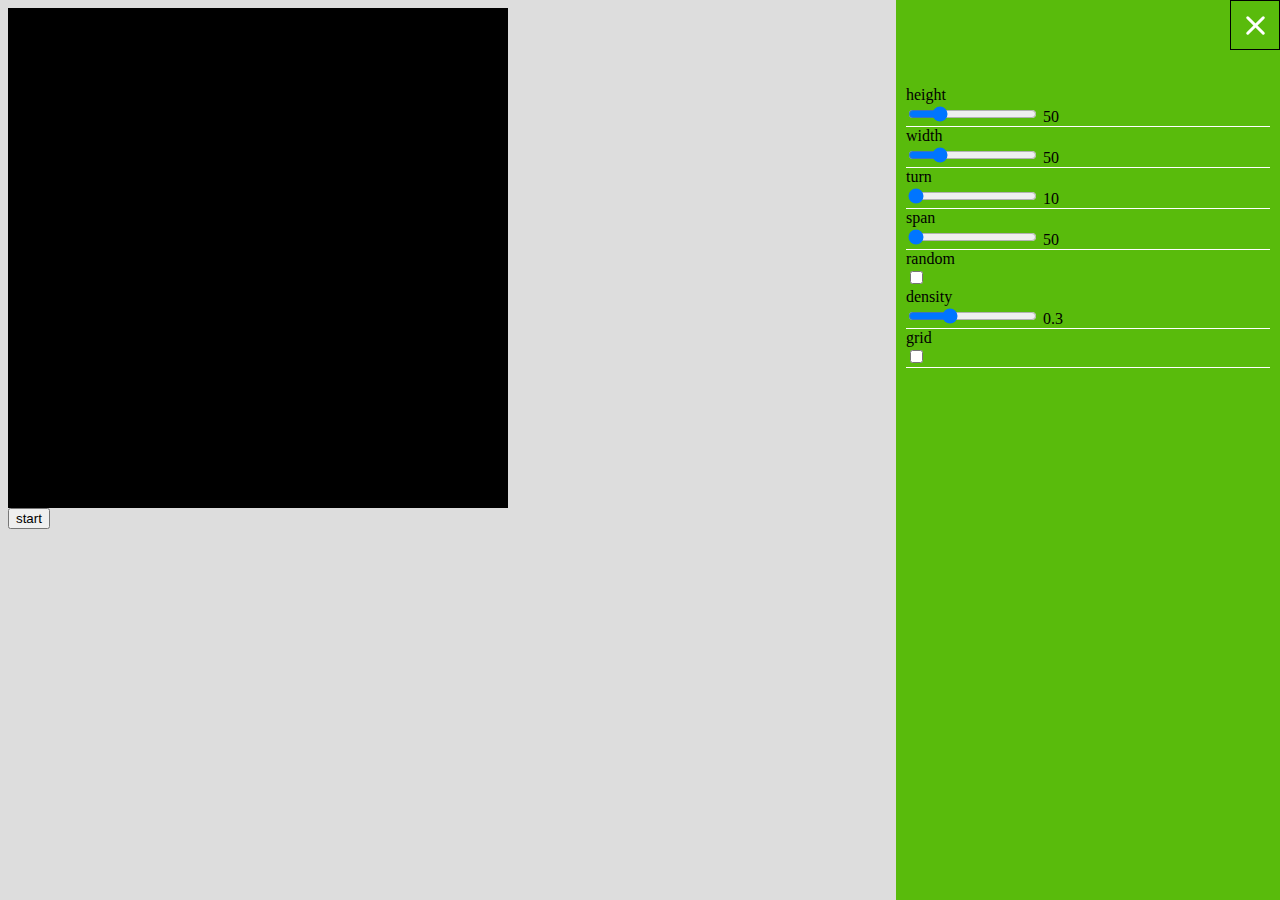
==== index.html @ d2bcdb82 "Rename lifegame.html to index.html" ====
<!DOCTYPE html>
<html>
<head>
<meta charset="UTF-8">
<title>LIFE GAME</title>
<link href="style.css" rel="stylesheet">
<script src="app.js"></script>
</head>
<body>
<header>
	<div class="hamburger-menu">
		<input type="checkbox" id="menu-btn-check" checked>
		<label for="menu-btn-check" class="menu-btn"><span></span></label>
		<!--ここからメニュー-->
		<div class="menu-content">
			<ul>
			<li>
				<div>height</div>
				<input type="range" name="height" min="10" max="200" step="10" 
					value="50" id="rngHeight" onchange="setUpView()">
				<span id="rngHeightValue"></span>
			</li>
			<li>
				<div>width</div>
				<input type="range" name="width" min="10" max="200" step="10" 
				value="50" id="rngWidth" onchange="setUpView()">
				<span id="rngWidthValue"></span>
			</li>
			<li>
				<div>turn</div>
				<input type="range" name="turn" min="10" max="200" step="10" 
				value="10" id="rngTurn" onchange="changeTurn()">
				<span id="rngTurnValue"></span>
			</li>
			<li>
				<div>span</div>
				<input type="range" name="span" min="50" max="1000" step="50" 
				value="50" id="rngSpan" onchange="changeSpan()">
				<span id="rngSpanValue"></span>
			</li>
			<li>
				<div>random</div>
				<input type="checkbox" id="chckbxRandom" onchange="changeRandom()">
				<div>density</div>
				<input type="range" min="0" max="1" step="0.01" value="0.3"
					id="rngDensity" onchange="changeDensity()">
				<span id="rngDensityValue"></span>
			</li>
			<li>
				<div>grid</div>
				<input type="checkbox" id="chckbxGrid" onchange="changeGrid()">
			</li>
			</ul>
		</div>
	<!--ここまでメニュー-->
	</div>
</header>
<div id="field">
	
</div>
<button onclick="run()">start</button>
</body>
</html>
---- style.css ----
@charset "UTF-8";

body{
	background-color: #dddddd;
}

.wrapper{
	display: flex;
}

.block{
	height: 10px;
	width: 10px;
/*	border: black solid 0.1px;*/
}

.alive{
	background-color: #00ff00;
	
}

.dead{
	background-color: black;
	transition: 0.35s;
}

.grid{
	border:solid #666666 ;
	border-width: 1px 0px 0px 1px;
}


/*test*/
.menu-btn {
    position: fixed;
    top: 0;
    right: 0;
    display: flex;
    height: 3em;
    width: 3em;
    justify-content: center;
    align-items: center;
    z-index: 90;
    border: black solid 1px;
/*    background-color: #59bb0c;*/
}
.menu-btn span,
.menu-btn span:before,
.menu-btn span:after {
    content: '';
    display: block;
    height: 3px;
    width: 25px;
    border-radius: 3px;
    background-color: #ffffff;
    position: absolute;
}
.menu-btn span:before {
    bottom: 8px;
}
.menu-btn span:after {
    top: 8px;
}

#menu-btn-check:checked ~ .menu-btn span {
    background-color: rgba(255, 255, 255, 0);/*メニューオープン時は真ん中の線を透明にする*/
}
#menu-btn-check:checked ~ .menu-btn span::before {
    bottom: 0;
    transform: rotate(45deg);
}
#menu-btn-check:checked ~ .menu-btn span::after {
    top: 0;
    transform: rotate(-45deg);
}

#menu-btn-check {
    display: none;
}

.menu-content {
    width: 100%;
    height: 100%;
    position: fixed;
    top: 0;
    left: 0;
    z-index: 80;
    background-color: #59bb0c;
}
.menu-content ul {
    padding: 70px 10px 0;
}
.menu-content ul li {
    border-bottom: solid 1px #ffffff;
    list-style: none;
}
.menu-content ul li a {
    display: block;
    width: 100%;
    font-size: 15px;
    box-sizing: border-box;
    color:#ffffff;
    text-decoration: none;
    padding: 9px 15px 10px 0;
    position: relative;
}
.menu-content ul li a::before {
    content: "";
    width: 7px;
    height: 7px;
    border-top: solid 2px #ffffff;
    border-right: solid 2px #ffffff;
    transform: rotate(45deg);
    position: absolute;
    right: 11px;
    top: 16px;
}

.menu-content {
    width: 30%;
    height: 100%;
    position: fixed;
    top: 0;
    left: 100%;/*leftの値を変更してメニューを画面外へ*/
    z-index: 80;
    background-color: #59bb0c;
    transition: all 0.5s;/*アニメーション設定*/
}

#menu-btn-check:checked ~ .menu-content {
    left: 70%;/*メニューを画面内へ*/
}
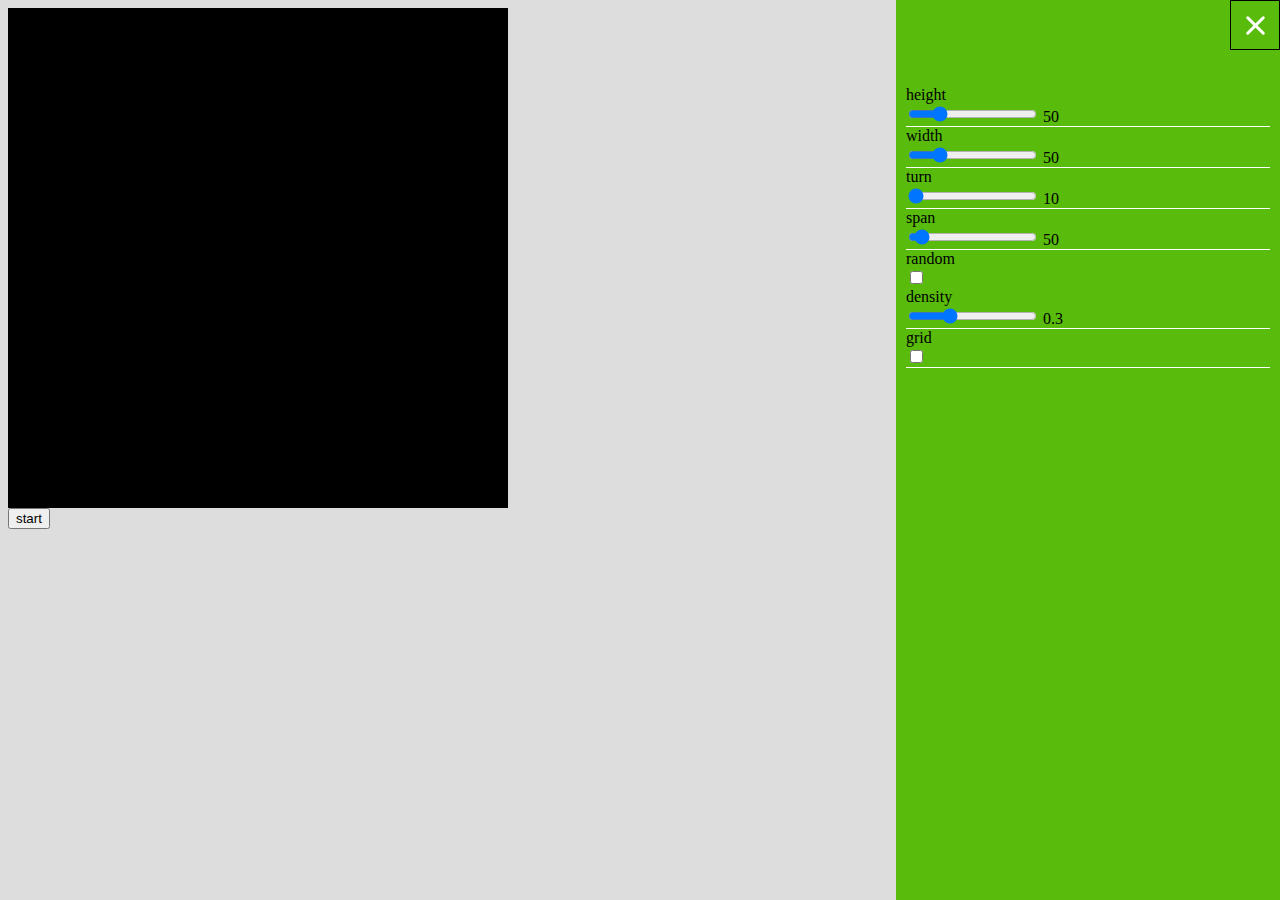
==== commit d5c441de: "Update index.html" ====
--- a/index.html
+++ b/index.html
@@ -28,13 +28,13 @@
 			</li>
 			<li>
 				<div>turn</div>
-				<input type="range" name="turn" min="10" max="200" step="10" 
+				<input type="range" name="turn" min="10" max="1000" step="10" 
 				value="10" id="rngTurn" onchange="changeTurn()">
 				<span id="rngTurnValue"></span>
 			</li>
 			<li>
 				<div>span</div>
-				<input type="range" name="span" min="50" max="1000" step="50" 
+				<input type="range" name="span" min="0" max="1000" step="50" 
 				value="50" id="rngSpan" onchange="changeSpan()">
 				<span id="rngSpanValue"></span>
 			</li>
